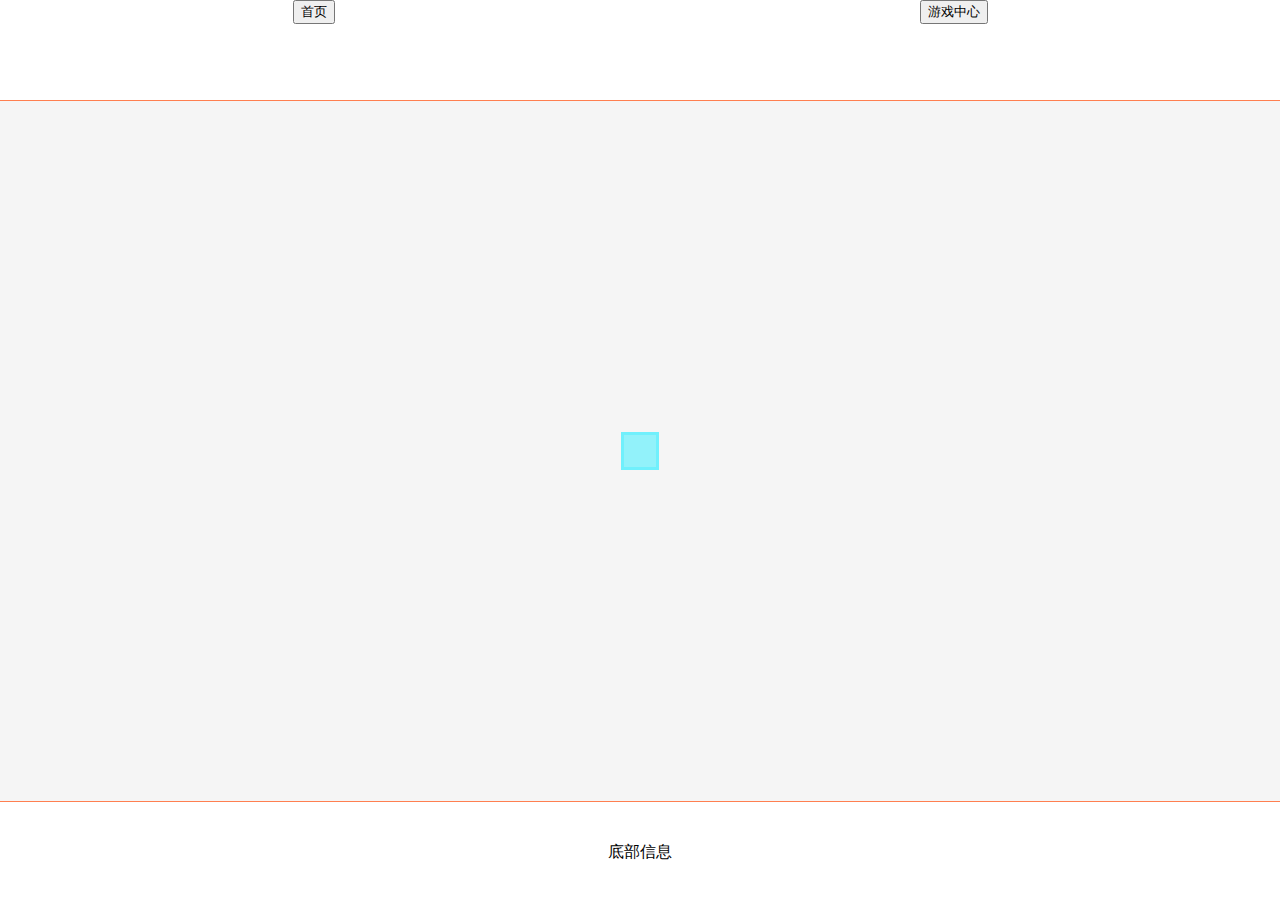
==== pageLayoutDesign_1/index.html @ 4d302083 "页面布局案例1: 上中下三栏布局" ====
<!DOCTYPE html>
<html lang="en">
<head>
    <meta charset="UTF-8">
    <title>首页</title>
    <!--加载页面适配设置js-->
    <script src="asset/js/pageAdapterSettings.js"></script>
    <script src="extend/jquery-3.4.1.js"></script>
    <script src="asset/js/index.js"></script>
    <link rel="stylesheet" href="asset/css/index.css">
    <link rel="stylesheet" href="asset/css/customAnimate/loading.css">
</head>
<body>
<div class="container">
    <!--头部信息展示区域-->
    <div class="header-container">
        <div class="nav-list">
            <button onclick="navBarSwitch('home')">首页</button>
            <button onclick="navBarSwitch('gameCenter')">游戏中心</button>
        </div>
    </div>


    <!--中间内容展示区域-->
    <div class="middle-container" style="background-color: whitesmoke">
        <div class="loading-animate-container">
            <div id="loading-animate-1"></div>
        </div>
        <div class="content-container" style="display: none"></div>
    </div>
    <script>
        // $('.middle-container').css('min-height', (window.innerHeight - 200) + 'px');
        // $('.loading-animate-container').css('min-height', (window.innerHeight - 200) + 'px');
        let middleContainerMinHeight = window.innerHeight - 200,
            loadingAnimateContainerEl = $('.loading-animate-container'),
            contentContainerEl = $('.content-container');

        loadingAnimateContainerEl.css('min-height', middleContainerMinHeight + 'px');
        contentContainerEl.css('min-height', middleContainerMinHeight + 'px');
        window.onresize = function() {
            $('.loading-animate-container').css('min-height', (window.innerHeight - 200) + 'px');
            $('.content-container').css('min-height', middleContainerMinHeight + 'px');
            console.log('resize')
        };
        contentContainerEl.load('home.html', function () {
            $('.loading-animate-container').fadeOut(2000);
            setTimeout(function () {
                let contentContainerElement = $('.content-container');
                contentContainerElement.css('min-height', (window.innerHeight - 200) + 'px');
                contentContainerElement.fadeIn(500);
                console.log('加载首页内容成功');
            }, 2000);
        })
    </script>


    <!--底部信息展示区域-->
    <div class="footer-container">底部信息</div>
</div>
</body>
</html>
---- pageLayoutDesign_1/asset/css/index.css ----
html {
    height: 100%;
}
body {
    margin: 0;
    padding: 0;
    height: 100%;
}
.container {
    width: 100%;
    height: 100%;
}


/*头部容器--start*/
.header-container {
    width: 100%;
    height: 100px;
    /*background-color: blanchedalmond;*/
    border-bottom: 1px coral solid;
}
.nav-list {
    display: flex;
    flex-direction: row;
    justify-content: space-around;
    align-items: center;
}
/*头部容器--end*/


.middle-container {
    width: 100%;
    /*js动态设置min-height*/
}
.loading-animate-container {
    width: 100%;
    height: 100%;
    /*background-color: coral;*/
    display: flex;
    flex-direction: row;
    justify-content: center;
    align-items: center;
}

/*底部容器--start*/
.footer-container {
    width: 100%;
    height: 100px;
    border-top: 1px solid coral;
    /*background-color: blanchedalmond;*/
    text-align: center;
    line-height: 100px;
}
/*底部容器--end*/
---- pageLayoutDesign_1/asset/css/customAnimate/loading.css ----
/*自定义加载动画1--start*/
#loading-animate-1 {
    position: relative;
    width: 2rem;
    height: 2rem;
    border: 3px solid #3cefff;
    overflow: hidden;
    animation: spin 3s ease infinite;
}

#loading-animate-1::before {
    content: '';
    position: absolute;
    /*top: 3px;*/
    /*left: 3px;*/
    width: 2rem;
    height: 2rem;
    background-color: hsla(185, 100%, 62%, 0.75);
    transform-origin: center bottom;
    transform: scaleY(1);
    animation: fill 3s linear infinite;
}

@keyframes spin {
    50%,
    100% {
        transform: rotate(360deg);
    }
}

@keyframes fill {
    25%,
    50% {
        transform: scaleY(0);
    }
    100% {
        transform: scaleY(1);
    }
}
/*自定义加载动画1--end*/
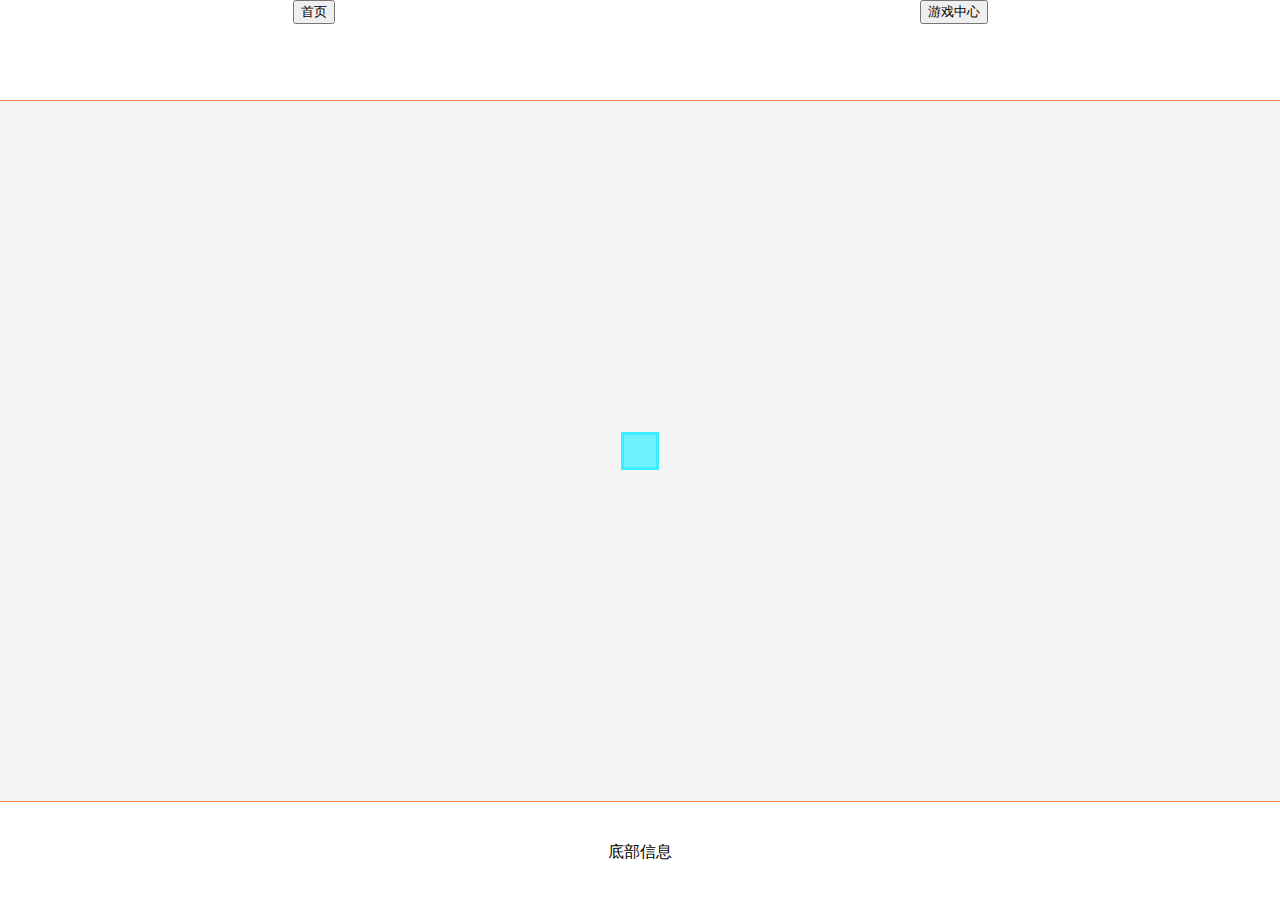
==== commit cbadd631: "修改内容加载时动画衔接问题" ====
--- a/pageLayoutDesign_1/index.html
+++ b/pageLayoutDesign_1/index.html
@@ -26,7 +26,7 @@
         <div class="loading-animate-container">
             <div id="loading-animate-1"></div>
         </div>
-        <div class="content-container" style="display: none"></div>
+        <div class="content-container" style="display: none;"></div>
     </div>
     <script>
         // $('.middle-container').css('min-height', (window.innerHeight - 200) + 'px');
@@ -43,13 +43,14 @@
             console.log('resize')
         };
         contentContainerEl.load('home.html', function () {
-            $('.loading-animate-container').fadeOut(2000);
             setTimeout(function () {
-                let contentContainerElement = $('.content-container');
-                contentContainerElement.css('min-height', (window.innerHeight - 200) + 'px');
-                contentContainerElement.fadeIn(500);
-                console.log('加载首页内容成功');
-            }, 2000);
+                $('.loading-animate-container').fadeOut(2000, function () {
+                    let contentContainerElement = $('.content-container');
+                    contentContainerElement.css('min-height', (window.innerHeight - 200) + 'px');
+                    contentContainerElement.fadeIn(500);
+                    console.log('加载首页内容成功');
+                });
+            }, 5000)
         })
     </script>
 
